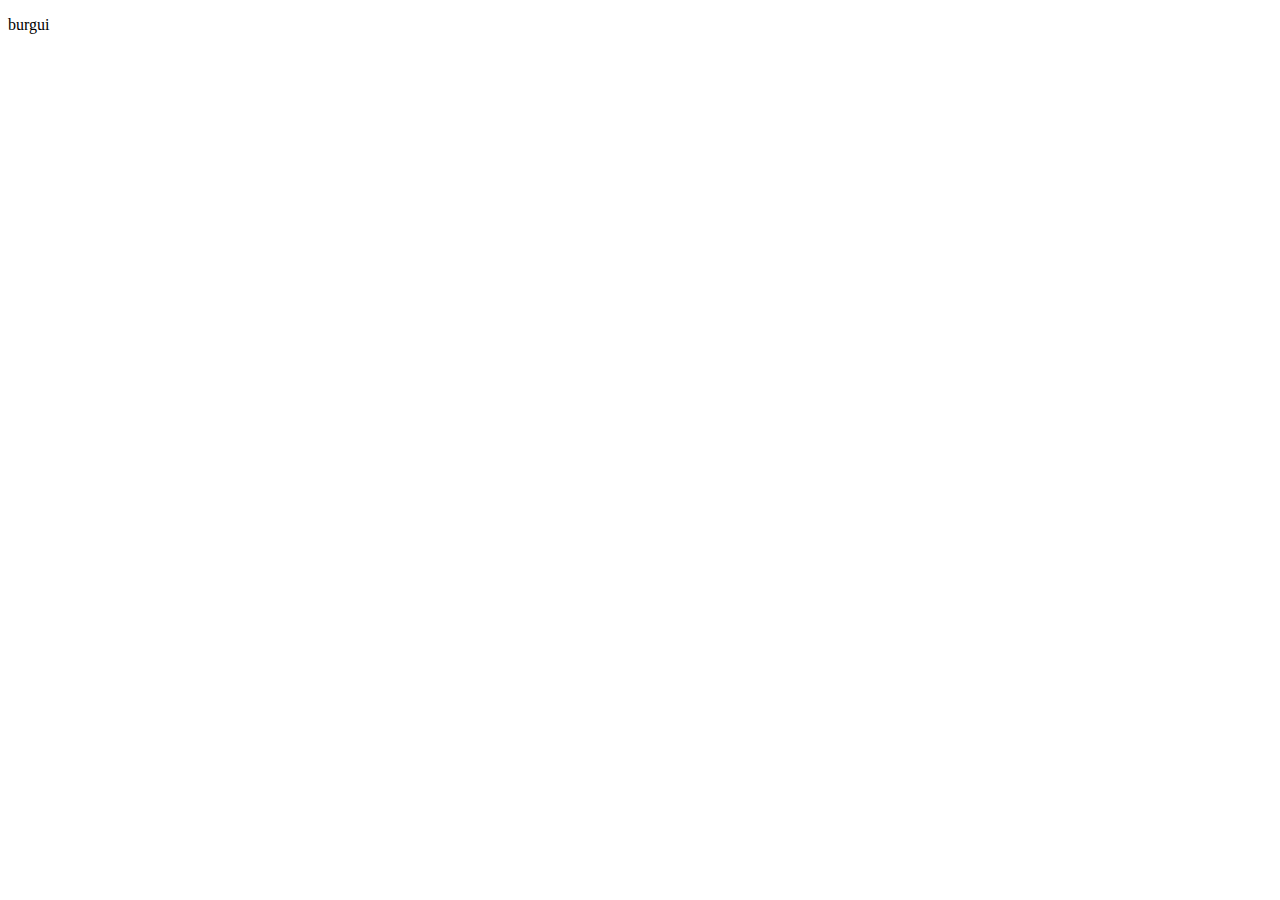
==== pages/burguer.html @ 8b37e869 "modificações" ====
<!DOCTYPE html>
<html lang="en">
<head>
    <meta charset="UTF-8">
    <meta name="viewport" content="width=device-width, initial-scale=1.0">

    <link rel="stylesheet" href="./style/externo.css">
    
    <title>Document</title>
</head>
<body>
    <p>burgui</p>
</body>
</html>
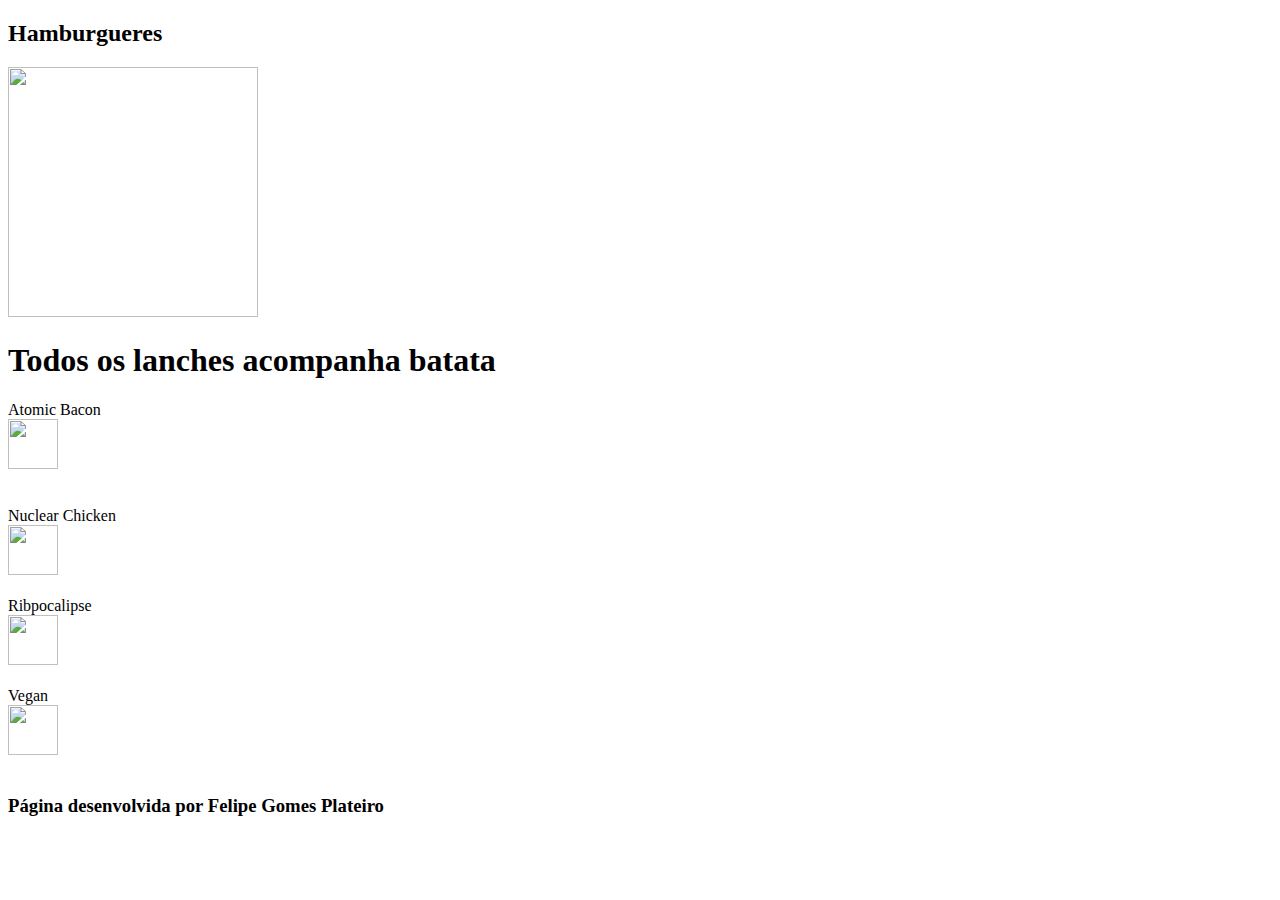
==== commit 1782b3c9: "atualização do projeto no dia 20/09/2024" ====
--- a/pages/burguer.html
+++ b/pages/burguer.html
@@ -6,9 +6,46 @@
 
     <link rel="stylesheet" href="./style/externo.css">
     
-    <title>Document</title>
+    <title>Hamburgueria Nuka Burguer</title>
 </head>
 <body>
-    <p>burgui</p>
+    <header class="cabec"></header>
+        <h2>Hamburgueres</h2>
+        <img src="images/FalloutBurguer" width="250px" height="250px"/>
+
+    </header>
+    <section>
+        
+        <article>
+            <h1>Todos os lanches acompanha batata</h1>
+            <div class="burgao"><p>Atomic Bacon 
+                <br>
+                 <img src ="images/baconburguer.jpg" width="50px" height="50px">
+            </div>
+                <br> 
+               <div class="burgao"> Nuclear Chicken
+                <br>
+                <img src ="images/frangoburguer.jpg" width="50px" height="50px">
+                </div>
+                <br>
+                 <div class="burgao">Ribpocalipse
+                 <br>
+                 <img src ="images/costelaburguer.jpg" width="50px" height="50px">
+                 </div>
+                 <br>
+                 <div class="burgao">Vegan 
+                    <br>
+                    <img src ="images/vegan.jpg" width="50px" height="50px">
+                    </div>
+                    <br>
+            </p>
+            
+        </article>
+    </section>
+    <div>
+        <footer>
+            <h3> Página desenvolvida por Felipe Gomes Plateiro</h3>
+        </footer>
+    </div>
 </body>
 </html>